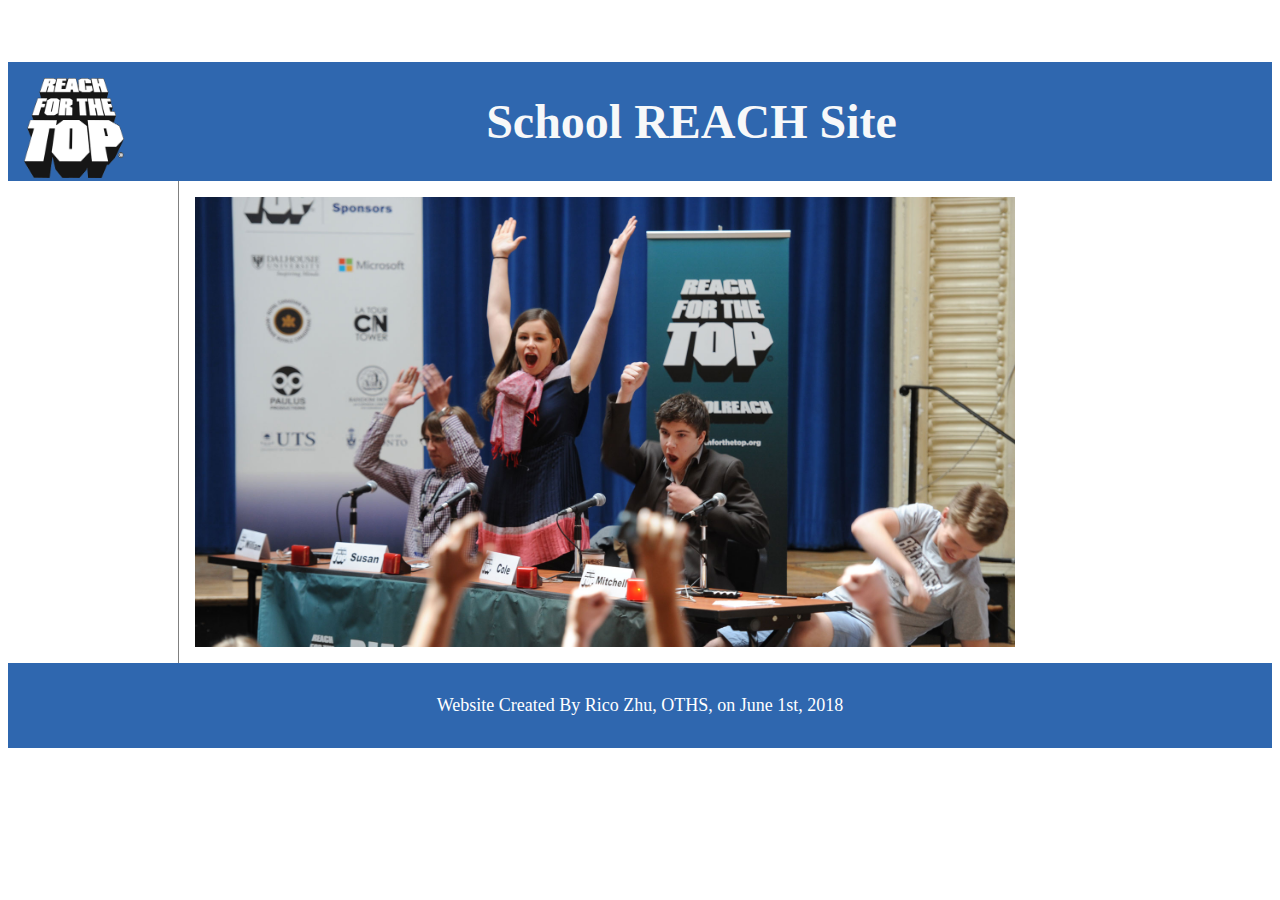
==== Main.html @ b22240a0 "Initial Upload" ====
<HTML>
	<Head>
		<Style>
			div.container {
				width: 100%
			}
			header, footer {
				padding: 1em;
				color: white;
				background-color : rgb(47,103,175);
				text-align: center;
			}
			nav {
				float: left;
    				max-width: 200px;
   				margin: 10;
    				padding: 1em;
			}
			article {
   				margin-left: 170px;
    				border-left: 1px solid gray;
   				padding: 1em;
    				overflow: hidden;
			}
			.button {
    				background-color: rgb(47,103,175);
    				border: none;
    				color: #f7f8f9;
    				padding: 15px 25px;
    				text-align: center;
    				font-size: 16px;
    				cursor: pointer;
			}
		</Style>
		<Title> School REACH Site </Title>
		<BR> <BR> <BR>
	</Head>
	<Header>
		<Img src = "REACHLogo.png" height = "100" width = "100" align = "left">
		<Center> <P> <Font Size = "20" Color = "#f7f8f9"> <B> School REACH Site </B> </Font> </P> </Center>
	</Header>
	<Body>
	<nav>
		<BR> <BR> <BR> <BR> <BR>
		
	</nav>
	<article>
		<Img src = "SampleREACH.jpg" height = "450" width = "820">
	</article>
	</Body>
	<Footer>
		<P> <Font size = "4" color = "white"> Website Created By Rico Zhu, OTHS, on June 1st, 2018 </Font> </P>
	</Footer>
</HTML>
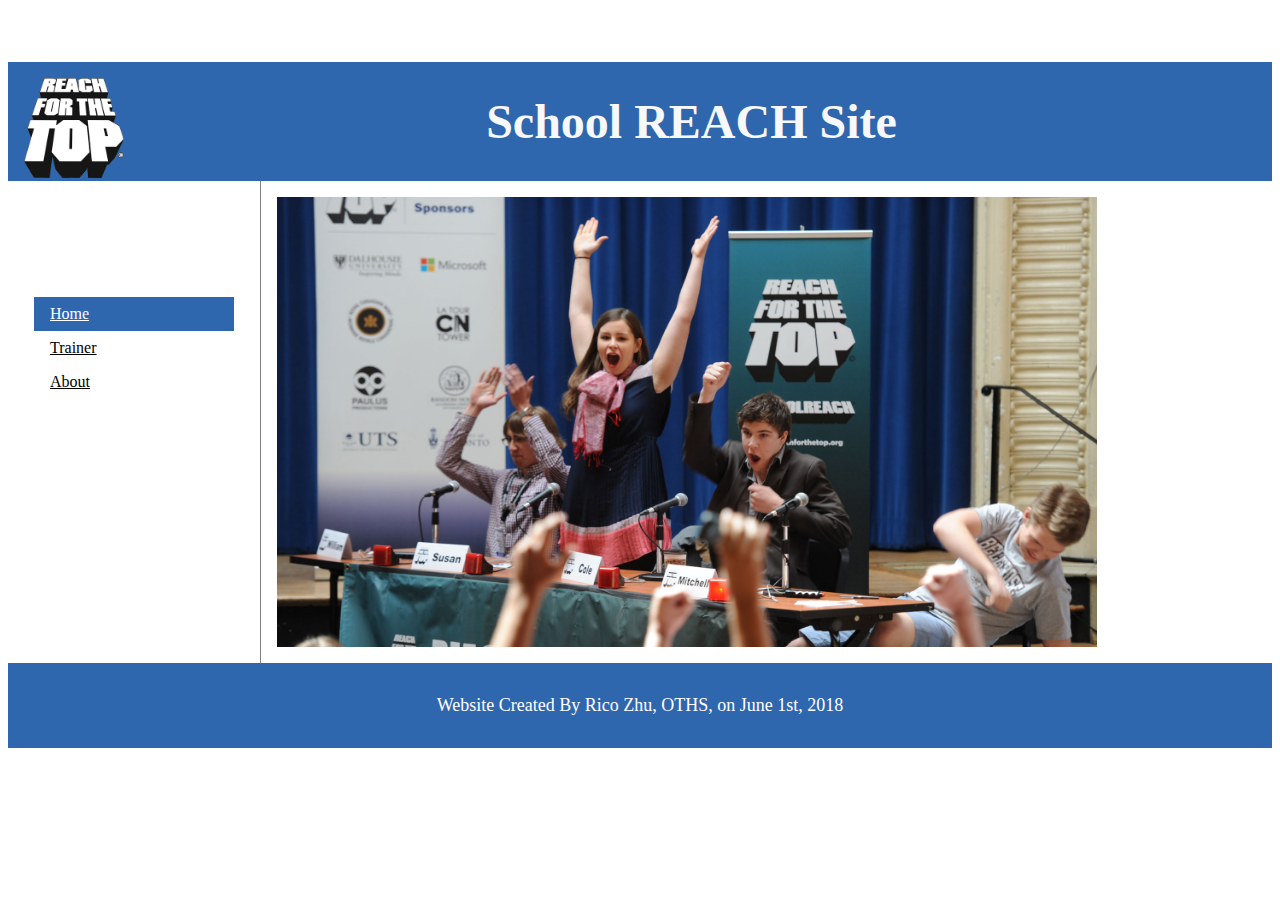
==== commit 5fe15f79: "Added Navbar in Main.html" ====
--- a/Main.html
+++ b/Main.html
@@ -2,24 +2,24 @@
 	<Head>
 		<Style>
 			div.container {
-				width: 100%
+						width: 100%
 			}
 			header, footer {
-				padding: 1em;
-				color: white;
-				background-color : rgb(47,103,175);
-				text-align: center;
+						padding: 1em;
+						color: white;
+						background-color : rgb(47,103,175);
+						text-align: center;
 			}
 			nav {
-				float: left;
+						float: left;
     				max-width: 200px;
-   				margin: 10;
+   					margin: 10;
     				padding: 1em;
 			}
 			article {
-   				margin-left: 170px;
+   					margin-left: 170px;
     				border-left: 1px solid gray;
-   				padding: 1em;
+   					padding: 1em;
     				overflow: hidden;
 			}
 			.button {
@@ -31,25 +31,48 @@
     				font-size: 16px;
     				cursor: pointer;
 			}
+			ul {
+						list-style-type: none;
+						margin: 0;
+						padding: 0;
+						width: 200px;
+						background-color: white;
+			}
+			li a {
+						display: block;
+						color: black;
+						padding: 8px 16px;
+			}
+			li a.active {
+						background-color: rgb(47,103,175);
+						color: white;
+			}
+			li a:hover:not(.active) {
+						background-color: #555;
+						color: white;
+			}
 		</Style>
-		<Title> School REACH Site </Title>
+					<Title> School REACH Site </Title>
 		<BR> <BR> <BR>
 	</Head>
 	<Header>
-		<Img src = "REACHLogo.png" height = "100" width = "100" align = "left">
-		<Center> <P> <Font Size = "20" Color = "#f7f8f9"> <B> School REACH Site </B> </Font> </P> </Center>
+					<Img src = "REACHLogo.png" height = "100" width = "100" align = "left">
+					<Center> <P> <Font Size = "20" Color = "#f7f8f9"> <B> School REACH Site </B> </Font> </P> </Center>
 	</Header>
 	<Body>
 	<nav>
-		<BR> <BR> <BR> <BR> <BR>
-		
+					<BR> <BR> <BR> <BR> <BR>
+					<ul>
+							<li> <a class = "active" href = "home"> Home </a> </li>
+							<li> <a href = "trainer"> Trainer </a> </li>
+							<li> <a href = "about"> About </a> </li>
+					</ul>
 	</nav>
 	<article>
-		<Img src = "SampleREACH.jpg" height = "450" width = "820">
+					<Img src = "SampleREACH.jpg" height = "450" width = "820">
 	</article>
 	</Body>
 	<Footer>
-		<P> <Font size = "4" color = "white"> Website Created By Rico Zhu, OTHS, on June 1st, 2018 </Font> </P>
+					<P> <Font size = "4" color = "white"> Website Created By Rico Zhu, OTHS, on June 1st, 2018 </Font> </P>
 	</Footer>
 </HTML>
-
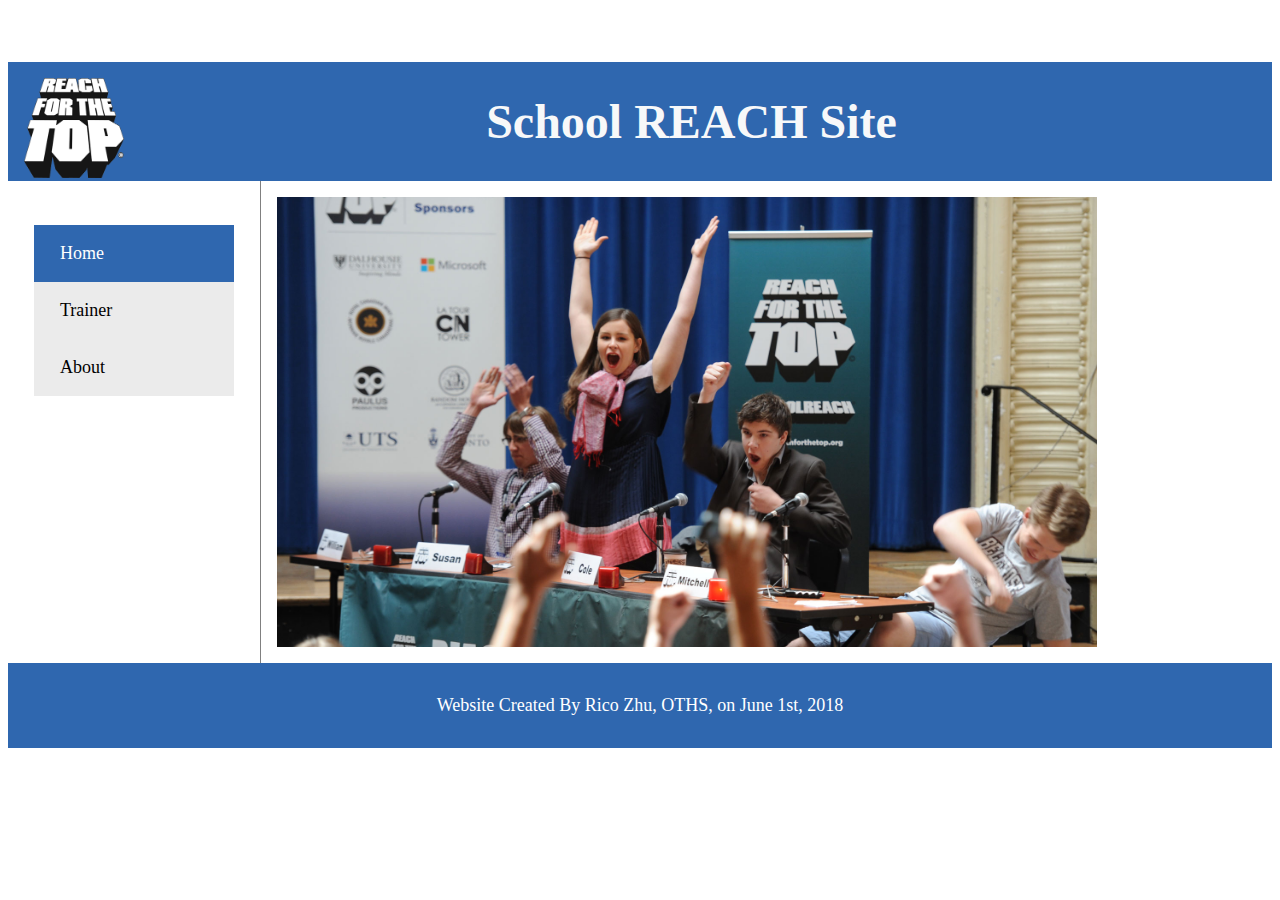
==== commit 0cad3833: "Improved Neatness and NavBar" ====
--- a/Main.html
+++ b/Main.html
@@ -3,6 +3,15 @@
 		<Style>
 			div.container {
 						width: 100%
+			}
+			.button {
+						background-color: rgb(47,103,175);
+						border: none;
+						color: #f7f8f9;
+						padding: 15px 25px;
+						text-align: center;
+						font-size: 16px;
+						cursor: pointer;
 			}
 			header, footer {
 						padding: 1em;
@@ -22,26 +31,19 @@
    					padding: 1em;
     				overflow: hidden;
 			}
-			.button {
-    				background-color: rgb(47,103,175);
-    				border: none;
-    				color: #f7f8f9;
-    				padding: 15px 25px;
-    				text-align: center;
-    				font-size: 16px;
-    				cursor: pointer;
-			}
 			ul {
 						list-style-type: none;
 						margin: 0;
 						padding: 0;
 						width: 200px;
-						background-color: white;
+						background-color: rgb(235,235,235);
 			}
 			li a {
 						display: block;
 						color: black;
-						padding: 8px 16px;
+						padding: 18px 26px;
+						font-size: 18px;
+						text-decoration: none;
 			}
 			li a.active {
 						background-color: rgb(47,103,175);
@@ -61,15 +63,15 @@
 	</Header>
 	<Body>
 	<nav>
-					<BR> <BR> <BR> <BR> <BR>
+					<BR>
 					<ul>
-							<li> <a class = "active" href = "home"> Home </a> </li>
-							<li> <a href = "trainer"> Trainer </a> </li>
+							<li> <a class = "active" href = "#home"> Home </a> </li>
+							<li> <a href = "Trainer.html"> Trainer </a> </li>
 							<li> <a href = "about"> About </a> </li>
 					</ul>
 	</nav>
 	<article>
-					<Img src = "SampleREACH.jpg" height = "450" width = "820">
+					<a id = "home"> <Img src = "SampleREACH.jpg" height = "450" width = "820"> </a>
 	</article>
 	</Body>
 	<Footer>
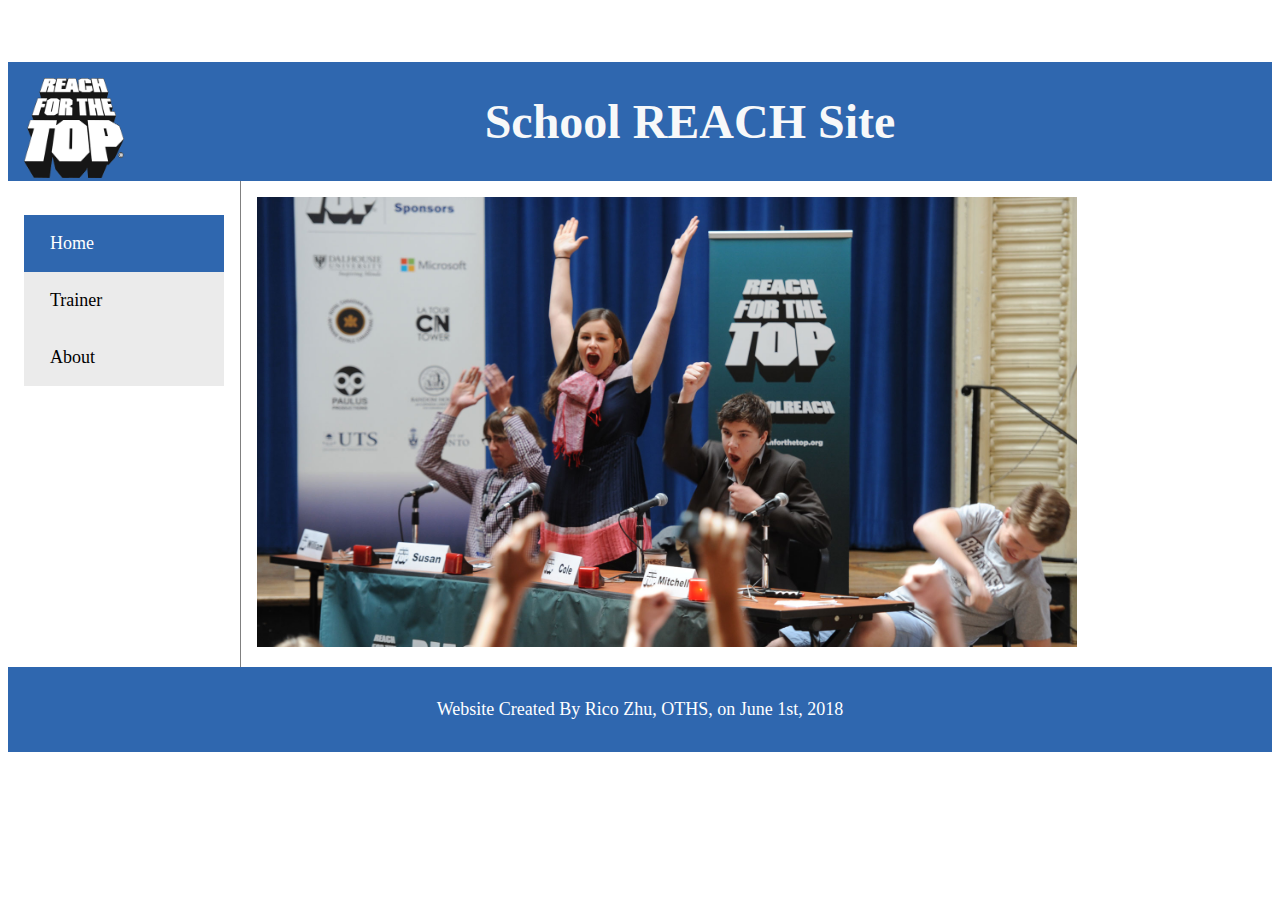
==== commit f4f0d084: "Seperated CSS" ====
--- a/Main.html
+++ b/Main.html
@@ -1,59 +1,7 @@
+<!DOCTYPE html>
 <HTML>
 	<Head>
-		<Style>
-			div.container {
-						width: 100%
-			}
-			.button {
-						background-color: rgb(47,103,175);
-						border: none;
-						color: #f7f8f9;
-						padding: 15px 25px;
-						text-align: center;
-						font-size: 16px;
-						cursor: pointer;
-			}
-			header, footer {
-						padding: 1em;
-						color: white;
-						background-color : rgb(47,103,175);
-						text-align: center;
-			}
-			nav {
-						float: left;
-    				max-width: 200px;
-   					margin: 10;
-    				padding: 1em;
-			}
-			article {
-   					margin-left: 170px;
-    				border-left: 1px solid gray;
-   					padding: 1em;
-    				overflow: hidden;
-			}
-			ul {
-						list-style-type: none;
-						margin: 0;
-						padding: 0;
-						width: 200px;
-						background-color: rgb(235,235,235);
-			}
-			li a {
-						display: block;
-						color: black;
-						padding: 18px 26px;
-						font-size: 18px;
-						text-decoration: none;
-			}
-			li a.active {
-						background-color: rgb(47,103,175);
-						color: white;
-			}
-			li a:hover:not(.active) {
-						background-color: #555;
-						color: white;
-			}
-		</Style>
+					<link href = "Style.css" rel = "stylesheet">
 					<Title> School REACH Site </Title>
 		<BR> <BR> <BR>
 	</Head>
@@ -67,7 +15,7 @@
 					<ul>
 							<li> <a class = "active" href = "#home"> Home </a> </li>
 							<li> <a href = "Trainer.html"> Trainer </a> </li>
-							<li> <a href = "about"> About </a> </li>
+							<li> <a href = "OT Reach"> About </a> </li>
 					</ul>
 	</nav>
 	<article>
--- a/Style.css
+++ b/Style.css
@@ -0,0 +1,58 @@
+div.container {
+  width: 100%
+}
+header, footer {
+  padding: 1em;
+  color: white;
+  background-color : rgb(47,103,175);
+  text-align: center;
+}
+nav {
+  float: left;
+      max-width: 200px;
+    margin: 10;
+      padding: 1em;
+}
+article {
+    margin-left: 170px;
+      border-left: 1px solid gray;
+    padding: 1em;
+      overflow: hidden;
+}
+.button {
+      background-color: rgb(47,103,175);
+      border: none;
+  border-radius: 4px;
+      color: #f7f8f9;
+      padding: 16px 32px;
+      text-align: center;
+      font-size: 16px;
+      font-size: 16px;
+      margin: 4px 2px;
+      -webkit-transition-duration: 0.4s;
+      transition-duration: 0.4s;
+      cursor: pointer;
+}
+.button:hover {
+  background-color: white;
+  border: 2px solid rgb(47,103,175);
+  color: black;
+} ul {
+        list-style-type: none;
+        margin: 0;
+        padding: 0;
+        width: 200px;
+        background-color: rgb(235,235,235);
+} li a {
+        display: block;
+        color: black;
+        padding: 18px 26px;
+        font-size: 18px;
+        text-decoration: none;
+} li a.active {
+        background-color: rgb(47,103,175);
+        color: white;
+} li a:hover:not(.active) {
+        background-color: #555;
+        color: white;
+}
